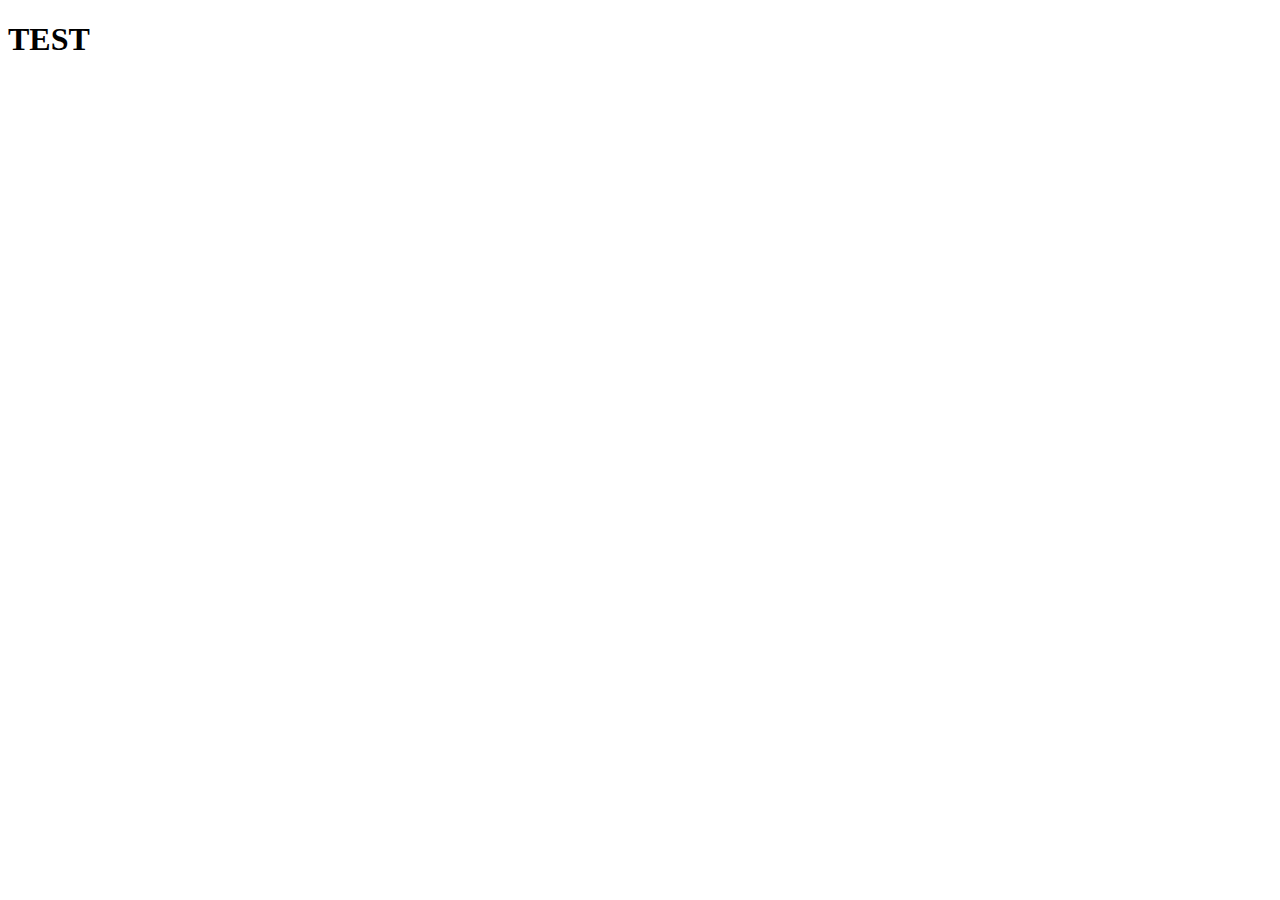
==== index.html @ db9dd1bd "init" ====
<!DOCTYPE html>
<html lang="fr">
<head>
    <meta charset="UTF-8">
    <meta http-equiv="X-UA-Compatible" content="IE=edge">
    <meta name="viewport" content="width=device-width, initial-scale=1.0">
    <title>Document</title>
</head>
<body>
    <h1>TEST</h1>
</body>
</html>
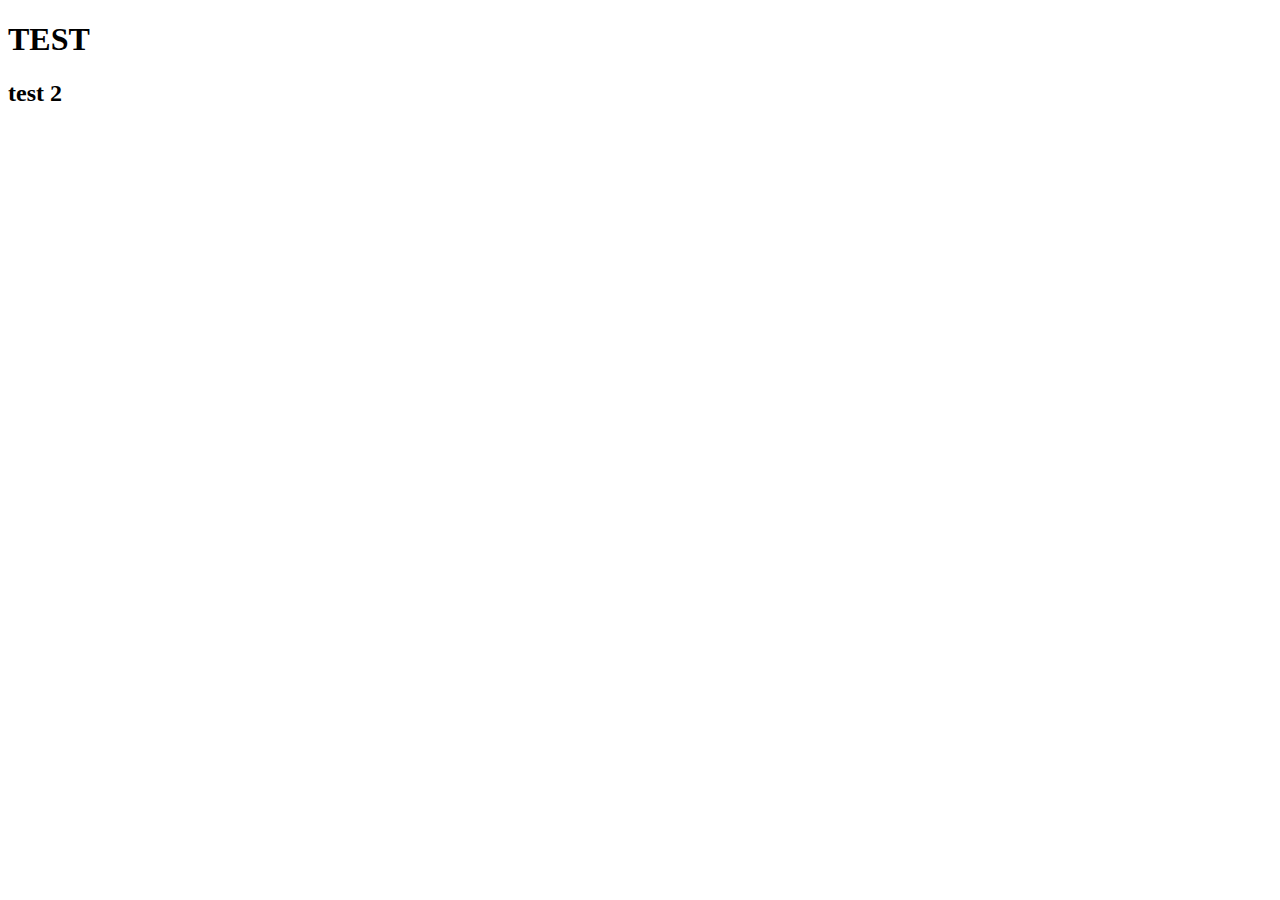
==== commit e92ebd3f: "changement index" ====
--- a/index.html
+++ b/index.html
@@ -8,5 +8,6 @@
 </head>
 <body>
     <h1>TEST</h1>
+    <h2>test 2</h2>
 </body>
 </html>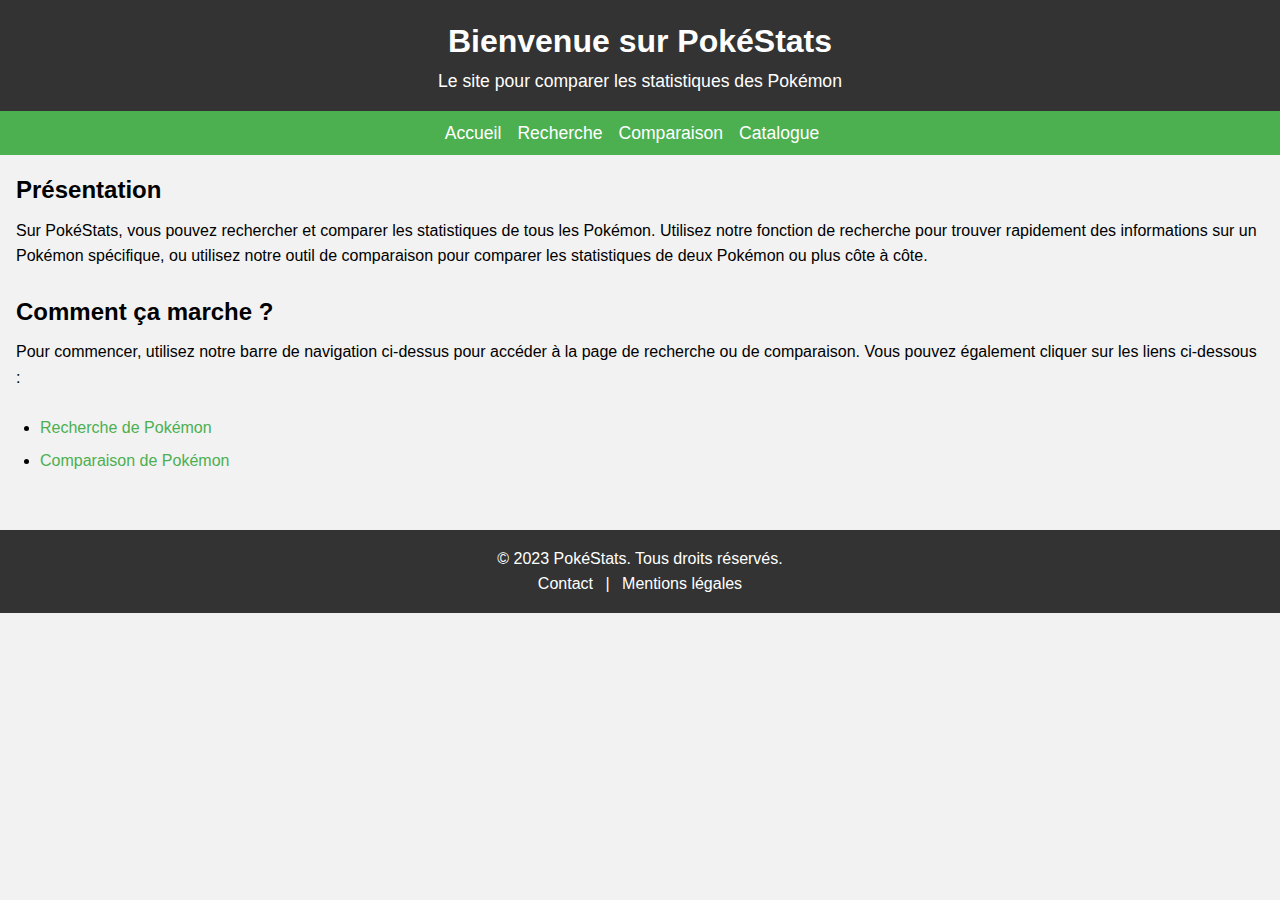
==== commit 0c81fcab: "Ajout de la fonction recherche par type de pokémon" ====
--- a/index.html
+++ b/index.html
@@ -1,13 +1,46 @@
 <!DOCTYPE html>
+
+
 <html lang="fr">
 <head>
     <meta charset="UTF-8">
-    <meta http-equiv="X-UA-Compatible" content="IE=edge">
     <meta name="viewport" content="width=device-width, initial-scale=1.0">
-    <title>Document</title>
+    <title>PokéStats - Accueil</title>
+    <link rel="stylesheet" href="style.css">
 </head>
 <body>
-    <h1>TEST</h1>
-    <h2>test 2</h2>
-</body>
-</html>+    <header>
+        <h1>Bienvenue sur PokéStats</h1>
+        <p>Le site pour comparer les statistiques des Pokémon</p>
+    </header>
+
+    <nav>
+        <ul>
+            <li><a href="index.html">Accueil</a></li>
+            <li><a href="recherche.html">Recherche</a></li>
+            <li><a href="comparaison.html">Comparaison</a></li>
+            <li><a href="catalogue.html">Catalogue</a></li>
+        </ul>
+    </nav>
+
+    <main>
+        <section>
+            <h2>Présentation</h2>
+            <p>Sur PokéStats, vous pouvez rechercher et comparer les statistiques de tous les Pokémon. Utilisez notre fonction de recherche pour trouver rapidement des informations sur un Pokémon spécifique, ou utilisez notre outil de comparaison pour comparer les statistiques de deux Pokémon ou plus côte à côte.</p>
+        </section>
+
+        <section>
+            <h2>Comment ça marche ?</h2>
+            <p>Pour commencer, utilisez notre barre de navigation ci-dessus pour accéder à la page de recherche ou de comparaison. Vous pouvez également cliquer sur les liens ci-dessous :</p>
+            <ul>
+                <li><a href="recherche.html">Recherche de Pokémon</a></li>
+                <li><a href="comparaison.html">Comparaison de Pokémon</a></li>
+            </ul>
+        </section>
+    </main>
+    
+    <footer>
+        <p>&copy; 2023 PokéStats. Tous droits réservés.</p>
+        <p><a href="contact.html">Contact</a> | <a href="mentionslegales.html">Mentions légales</a></p>
+    </footer>
+    --- a/style.css
+++ b/style.css
@@ -0,0 +1,153 @@
+/* Réinitialisation des styles par défaut des navigateurs */
+* {
+    margin: 0;
+    padding: 0;
+    box-sizing: border-box;
+}
+
+body {
+    font-family: Arial, sans-serif;
+    line-height: 1.6;
+    background-color: #f2f2f2;
+}
+
+header {
+    background-color: #333;
+    color: #ffffff;
+    text-align: center;
+    padding: 1rem;
+}
+
+header h1 {
+    font-size: 2rem;
+}
+
+header p {
+    font-size: 1.1rem;
+}
+
+nav {
+    display: flex;
+    justify-content: center;
+    background-color: #4caf50;
+    padding: 0.5rem;
+}
+
+nav ul {
+    display: flex;
+}
+
+nav ul li {
+    list-style: none;
+    margin-right: 1rem;
+}
+
+nav ul li a {
+    color: #ffffff;
+    text-decoration: none;
+    font-size: 1.1rem;
+}
+
+nav ul li a:hover {
+    text-decoration: underline;
+}
+
+main {
+    padding: 1rem;
+}
+
+main h2 {
+    font-size: 1.5rem;
+    margin-bottom: 0.5rem;
+}
+main p {
+    margin-bottom: 1.5rem;
+    }
+    
+    main ul {
+    margin-left: 1.5rem;
+    margin-bottom: 1.5rem;
+    }
+    
+    main ul li {
+    margin-bottom: 0.5rem;
+    }
+    
+    main ul li a {
+    color: #4caf50;
+    text-decoration: none;
+    }
+    
+    main ul li a:hover {
+    text-decoration: underline;
+    }
+    
+    footer {
+    background-color: #333;
+    color: #ffffff;
+    text-align: center;
+    padding: 1rem;
+    margin-top: 1rem;
+    }
+    
+    footer a {
+    color: #ffffff;
+    text-decoration: none;
+    margin: 0 0.5rem;
+    }
+    
+    footer a:hover {
+    text-decoration: underline;
+    }
+
+    .results-container {
+        display: flex;
+        flex-wrap: wrap;
+        justify-content: center;
+        gap: 20px;
+        padding: 20px;
+    }
+    
+    .card {
+        background-color: #f8f9fa;
+        border-radius: 5px;
+        box-shadow: 0 2px 8px rgba(0, 0, 0, 0.1);
+        padding: 20px;
+        width: 300px;
+        box-sizing: border-box;
+    }   
+    
+    .card img {
+        max-width: 100%;
+        height: auto;
+        display: block;
+        margin: 0 auto 10px;
+    }
+    
+    .card h3 {
+        margin: 0 0 10px;
+    }
+    #pokemon-gallery {
+        display: flex;
+        flex-wrap: wrap;
+        gap: 10px;
+        justify-content: center;
+        padding: 10px;
+    }
+    
+    .pokemon-image {
+        cursor: pointer;
+        text-align: center;
+    }
+    
+    .pokemon-image img {
+        max-width: 100%;
+        height: auto;
+    }
+    
+    .pokemon-image.selected {
+        border: 2px solid #007bff;
+        border-radius: 5px;
+    }
+    
+    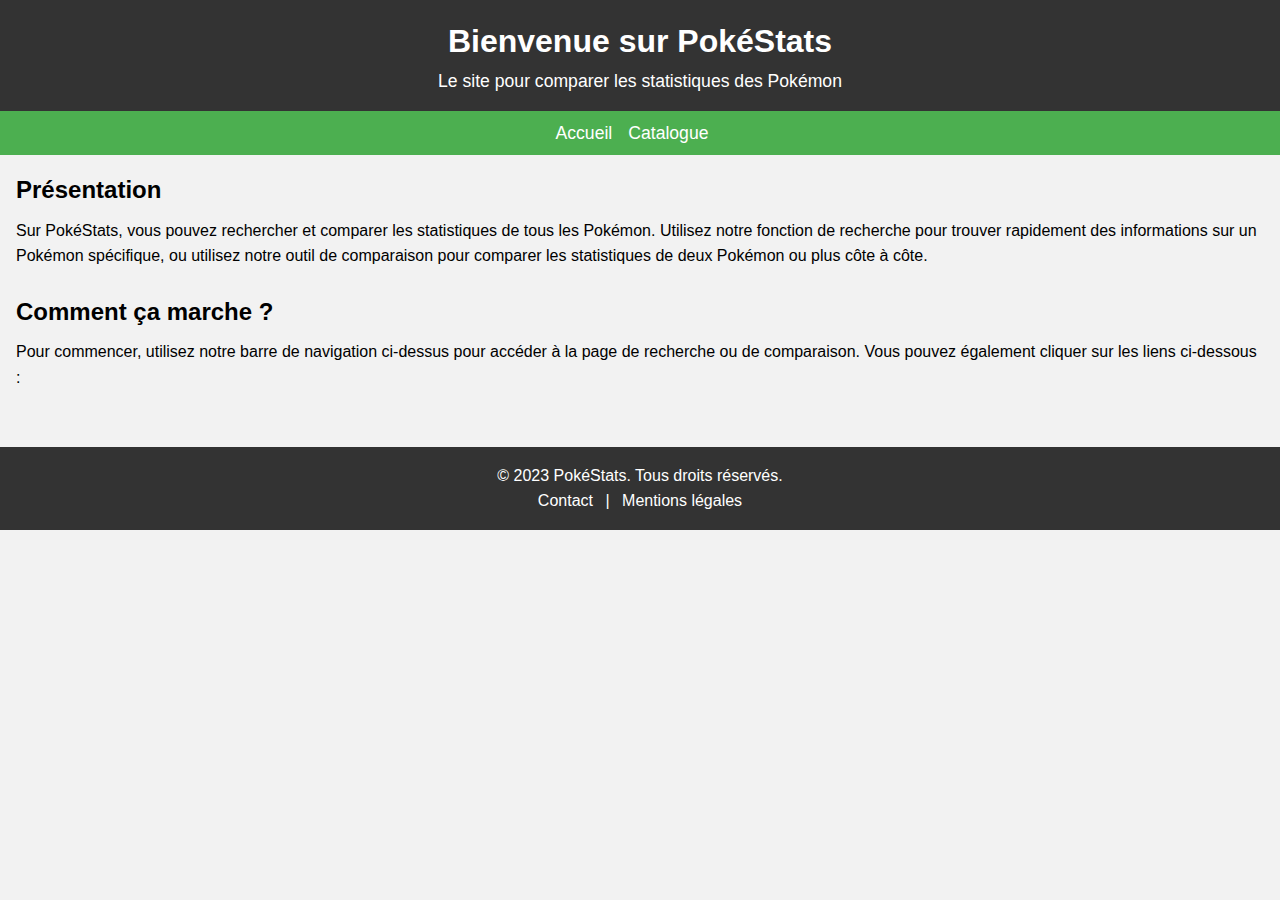
==== commit 0951d415: "Ajout + de filtre, correction de bug" ====
--- a/index.html
+++ b/index.html
@@ -17,8 +17,6 @@
     <nav>
         <ul>
             <li><a href="index.html">Accueil</a></li>
-            <li><a href="recherche.html">Recherche</a></li>
-            <li><a href="comparaison.html">Comparaison</a></li>
             <li><a href="catalogue.html">Catalogue</a></li>
         </ul>
     </nav>
@@ -32,10 +30,6 @@
         <section>
             <h2>Comment ça marche ?</h2>
             <p>Pour commencer, utilisez notre barre de navigation ci-dessus pour accéder à la page de recherche ou de comparaison. Vous pouvez également cliquer sur les liens ci-dessous :</p>
-            <ul>
-                <li><a href="recherche.html">Recherche de Pokémon</a></li>
-                <li><a href="comparaison.html">Comparaison de Pokémon</a></li>
-            </ul>
         </section>
     </main>
     
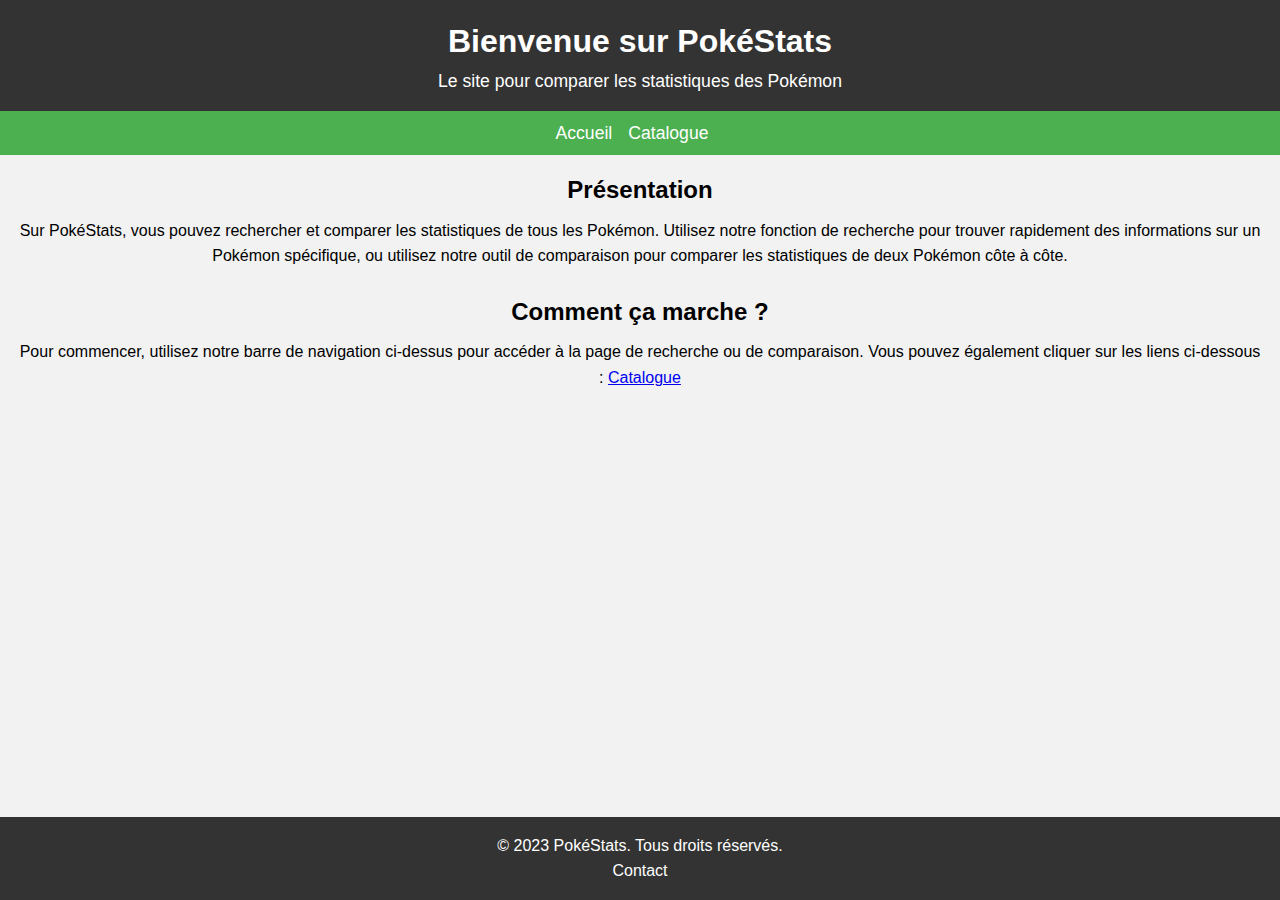
==== commit e4fe4f80: "finalisation" ====
--- a/index.html
+++ b/index.html
@@ -24,17 +24,17 @@
     <main>
         <section>
             <h2>Présentation</h2>
-            <p>Sur PokéStats, vous pouvez rechercher et comparer les statistiques de tous les Pokémon. Utilisez notre fonction de recherche pour trouver rapidement des informations sur un Pokémon spécifique, ou utilisez notre outil de comparaison pour comparer les statistiques de deux Pokémon ou plus côte à côte.</p>
+            <p>Sur PokéStats, vous pouvez rechercher et comparer les statistiques de tous les Pokémon. Utilisez notre fonction de recherche pour trouver rapidement des informations sur un Pokémon spécifique, ou utilisez notre outil de comparaison pour comparer les statistiques de deux Pokémon côte à côte.</p>
         </section>
 
         <section>
             <h2>Comment ça marche ?</h2>
-            <p>Pour commencer, utilisez notre barre de navigation ci-dessus pour accéder à la page de recherche ou de comparaison. Vous pouvez également cliquer sur les liens ci-dessous :</p>
+            <p>Pour commencer, utilisez notre barre de navigation ci-dessus pour accéder à la page de recherche ou de comparaison. Vous pouvez également cliquer sur les liens ci-dessous : <a href="catalogue.html">Catalogue</a></p>
         </section>
     </main>
     
     <footer>
         <p>&copy; 2023 PokéStats. Tous droits réservés.</p>
-        <p><a href="contact.html">Contact</a> | <a href="mentionslegales.html">Mentions légales</a></p>
+        <p><a href="contact.html">Contact</a></p>
     </footer>
     --- a/style.css
+++ b/style.css
@@ -6,6 +6,7 @@
 }
 
 body {
+    text-align: center;
     font-family: Arial, sans-serif;
     line-height: 1.6;
     background-color: #f2f2f2;
@@ -87,7 +88,9 @@
     color: #ffffff;
     text-align: center;
     padding: 1rem;
-    margin-top: 1rem;
+    position: absolute;
+    width: 100%;
+    bottom: 0;
     }
     
     footer a {
@@ -149,5 +152,80 @@
         border: 2px solid #007bff;
         border-radius: 5px;
     }
+    .select-pokemon-btn {
+        background-color: #4CAF50; /* Couleur de fond du bouton */
+        border: none; /* Pas de bordure autour du bouton */
+        color: white; /* Couleur du texte du bouton */
+        text-align: center; /* Centrage du texte dans le bouton */
+        text-decoration: none; /* Pas de soulignement du texte */
+        display: inline-block; /* Le bouton est un élément en ligne */
+        font-size: 16px; /* Taille de la police du texte */
+        transition-duration: 0.4s; /* Durée de l'effet de transition lors du survol */
+        cursor: pointer; /* Change le curseur en main lors du survol */
+        padding: 10px 24px; /* Espacement intérieur autour du texte */
+        border-radius: 4px; /* Coins arrondis du bouton */
+        
+        
+      }
+      
+      /* Style du bouton lorsqu'on passe la souris dessus */
+      .select-pokemon-btn:hover {
+        background-color: #204b22; /* Couleur de fond du bouton lors du survol */
+        color: rgb(217, 255, 0); /* Couleur du texte lors du survol (inchangée) */
+      }
+
+
+  /* Style général du formulaire */
+  #type-form {
+    background-color: #f8f9fa;
+    border-radius: 5px;
+    box-shadow: 0 2px 8px rgba(0, 0, 0, 0.1);
+    padding: 20px;
+    width: 100%;
+    box-sizing: border-box;
+    display: flex;
+    flex-wrap: wrap;
+    justify-content: space-between;
+    align-items: center;
+  }
+
+  /* Style des labels */
+  #type-form label {
+    font-size: 14px;
+    font-weight: bold;
+    margin-right: 10px;
+  }
+
+  /* Style des selects */
+  #type-form select {
+    background-color: white;
+    border: 1px solid #ced4da;
+    border-radius: 4px;
+    font-size: 14px;
+    margin-bottom: 10px;
+    padding: 5px;
+    width: 120px;
+  }
+
+  /* Style de l'input de type checkbox */
+  #type-form input[type="checkbox"] {
+    margin-left: 10px;
+  }
+
+  /* Style de l'input de type texte */
+  #type-form input[type="text"] {
+    background-color: white;
+    border: 1px solid #ced4da;
+    border-radius: 4px;
+    font-size: 14px;
+    margin-bottom: 10px;
+    padding: 5px;
+    width: 120px;
+  }
+
+      
+
+  
+
     
     